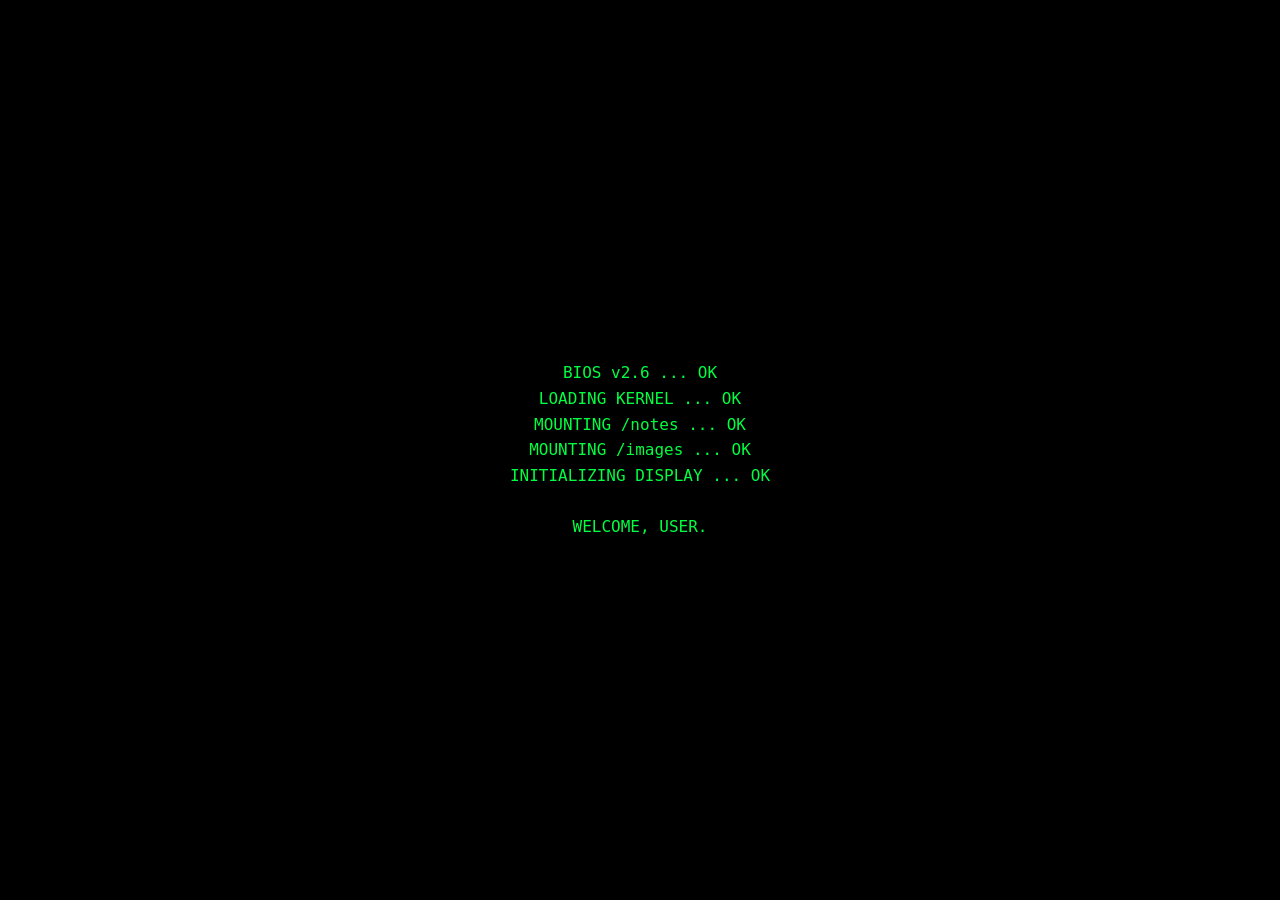
==== index.html @ 82d86c3d "Initial commit" ====
<!DOCTYPE html>
<html lang="en">
<head>
<meta charset="UTF-8">
<meta name="viewport" content="width=device-width, initial-scale=1.0">
<title>index :: TERMINAL://NOTES</title>
<link rel="stylesheet" href="/style.css">
</head>
<body>
<div id="boot-screen"><div class="boot-line" style="animation-delay:0.00s">BIOS v2.6 ... OK</div>
<div class="boot-line" style="animation-delay:0.12s">LOADING KERNEL ... OK</div>
<div class="boot-line" style="animation-delay:0.24s">MOUNTING /notes ... OK</div>
<div class="boot-line" style="animation-delay:0.36s">MOUNTING /images ... OK</div>
<div class="boot-line" style="animation-delay:0.48s">INITIALIZING DISPLAY ... OK</div>
<div class="boot-line" style="animation-delay:0.60s">&nbsp;</div>
<div class="boot-line" style="animation-delay:0.72s">WELCOME, USER.</div>
</div>
<div class="crt-overlay"></div>
<div class="grain-overlay"></div>
<div class="wrap">
  <nav class="sidebar" id="sidebar">
    <div class="site-title">TERMINAL://NOTES</div>
    <div class="site-subtitle">personal knowledge base // est. 2026</div>
    <button class="menu-toggle" id="menu-toggle">[ menu ]</button>
    <div class="tree">
      <ul class="tree-files"><li class="active"><a href="/index.html">index</a></li></ul>
      <ul class="tree-files">
<li class=""><a href="/notes/welcome.html">Welcome to the Terminal</a></li>
</ul>
<div class="tree-dir">articles</div>
<ul class="tree-files">
<li class=""><a href="/notes/articles/example-article.html">Example Article</a></li>
</ul>

    </div>
  </nav>
  <main>
    <div class="crumbs">home</div>
    <article><pre class="ascii-banner">
 _____                   _             _
|_   _|__ _ __ _ __ ___ (_)_ __   __ _| |
  | |/ _ \ '__| '_ ` _ \| | '_ \ / _` | |
  | |  __/ |  | | | | | | | | | | (_| | |
  |_|\___|_|  |_| |_| |_|_|_| |_|\__,_|_|
        :: N O T E S   T E R M I N A L ::
</pre><h1>Index</h1>
<ul class="index-list">
<li><a href="/notes/welcome.html">Welcome to the Terminal</a></li>
</ul>
<h2>articles</h2>
<ul class="index-list">
<li><a href="/notes/articles/example-article.html">Example Article</a></li>
</ul>
</article>
    <footer>generated 2026-08-11 23:59 :: terminal notes v2.0</footer>
  </main>
</div>
<script>

(function() {
  var el = document.getElementById('boot-screen');
  if (!el) return;
  if (localStorage.getItem('bbs_booted')) {
    el.classList.add('hidden');
    return;
  }
  localStorage.setItem('bbs_booted', '1');
  setTimeout(function() {
    el.classList.add('fade-out');
    setTimeout(function() { el.classList.add('hidden'); }, 450);
  }, 1600);
})();

var t = document.getElementById('menu-toggle');
if (t) t.addEventListener('click', function() {
  document.getElementById('sidebar').classList.toggle('open');
});
</script>
</body>
</html>
---- style.css ----
:root {
  --bg: #000000;
  --bg-alt: #0a0a0a;
  --text: #c8c8c8;
  --heading: #00ff41;
  --bold: #ffb000;
  --italic: #00e5ff;
  --code: #ff2079;
  --link: #00ff41;
  --link-visited: #ff9d00;
  --border: #1f3d1f;
  --muted: #5a5a5a;
}

* { box-sizing: border-box; }

html, body {
  margin: 0;
  padding: 0;
  background: var(--bg);
  color: var(--text);
  font-family: "Courier New", Consolas, Menlo, monospace;
  line-height: 1.6;
  font-size: 16px;
}


.grain-overlay {
  pointer-events: none;
  position: fixed;
  inset: 0;
  z-index: 9998;
  opacity: 0.035;
  background-image: url("data:image/svg+xml,%3Csvg xmlns='http://www.w3.org/2000/svg' width='100' height='100'%3E%3Cfilter id='n'%3E%3CfeTurbulence type='fractalNoise' baseFrequency='0.85' numOctaves='2'/%3E%3C/filter%3E%3Crect width='100%25' height='100%25' filter='url(%23n)'/%3E%3C/svg%3E");
  background-repeat: repeat;
}


.crt-overlay {
  pointer-events: none;
  position: fixed;
  inset: 0;
  z-index: 9999;
  background: repeating-linear-gradient(
    to bottom,
    rgba(255,255,255,0.025) 0px,
    rgba(255,255,255,0.025) 1px,
    transparent 1px,
    transparent 3px
  );
}


/* ---- Boot screen (first visit only, see boot.js) ---- */
#boot-screen {
  position: fixed;
  inset: 0;
  background: #000;
  color: var(--heading);
  z-index: 10000;
  display: flex;
  align-items: center;
  justify-content: center;
  flex-direction: column;
  font-family: monospace;
  white-space: pre;
  text-align: center;
}
#boot-screen.hidden { display: none; }
#boot-screen .boot-line {
  opacity: 0;
  animation: boot-line-in 0.2s steps(1) forwards;
}
@keyframes boot-line-in { to { opacity: 1; } }
#boot-screen.fade-out {
  animation: boot-fade 0.4s ease-out forwards;
}
@keyframes boot-fade { to { opacity: 0; visibility: hidden; } }

/* ---- Layout ---- */
.wrap {
  display: flex;
  min-height: 100vh;
  max-width: 1200px;
  margin: 0 auto;
}

nav.sidebar {
  width: 260px;
  flex-shrink: 0;
  border-right: 1px solid var(--border);
  padding: 20px 16px;
  background: var(--bg-alt);
}

nav.sidebar .site-title {
  color: var(--heading);
  font-weight: bold;
  font-size: 1.1em;
  text-shadow: 0 0 6px var(--heading);
  margin-bottom: 2px;
}

nav.sidebar .site-subtitle {
  color: var(--muted);
  font-size: 0.75em;
  margin-bottom: 20px;
  border-bottom: 1px dashed var(--border);
  padding-bottom: 14px;
}

nav.sidebar a { color: var(--link); text-decoration: none; }
nav.sidebar a:hover { text-decoration: underline; text-shadow: 0 0 5px var(--link); }

.tree-dir {
  margin: 10px 0 4px 0;
  color: var(--bold);
  font-size: 0.8em;
  text-transform: uppercase;
  letter-spacing: 1px;
}
.tree-dir::before { content: "▸ "; }

.tree-files { list-style: none; padding-left: 12px; margin: 0 0 8px 0; }
.tree-files li { margin: 3px 0; font-size: 0.9em; }
.tree-files li::before { content: "· "; color: var(--muted); }
.tree-files li.active a { color: var(--bold); text-shadow: 0 0 6px var(--bold); }

main { flex: 1; padding: 30px 40px; min-width: 0; }

.crumbs { color: var(--muted); font-size: 0.8em; margin-bottom: 20px; }
.crumbs a { color: var(--muted); }

article h1, article h2, article h3, article h4 {
  color: var(--heading);
  text-shadow: 0 0 5px rgba(0,255,65,0.2);
  border-bottom: 1px solid var(--border);
  padding-bottom: 6px;
}
article strong { color: var(--bold); }
article em { color: var(--italic); }
article code {
  color: var(--code);
  background: var(--bg-alt);
  padding: 2px 5px;
  border-radius: 2px;
  border: 1px solid var(--border);
  font-size: 0.9em;
}
article pre {
  background: var(--bg-alt);
  border: 1px solid var(--border);
  padding: 14px;
  overflow-x: auto;
  border-radius: 3px;
}
article pre code { border: none; background: none; padding: 0; }
article a { color: var(--link); }
article a:visited { color: var(--link-visited); }
article blockquote {
  border-left: 3px solid var(--heading);
  margin: 16px 0;
  padding: 4px 16px;
  color: var(--muted);
  background: var(--bg-alt);
}
article img {
  max-width: 100%;
  height: auto;
  border: 1px solid var(--border);
  display: block;
  margin: 16px 0;
}
article table { border-collapse: collapse; width: 100%; margin: 16px 0; }
article th, article td { border: 1px solid var(--border); padding: 6px 10px; text-align: left; }
article th { color: var(--heading); }

hr { border: none; border-top: 1px dashed var(--border); margin: 24px 0; }

.ascii-banner {
  color: var(--heading);
  font-size: 10px;
  line-height: 1.1;
  white-space: pre;
  text-shadow: 0 0 4px var(--heading);
  margin-bottom: 16px;
  overflow-x: auto;
}

.index-list { list-style: none; padding: 0; }
.index-list h2 { color: var(--heading); margin-top: 28px; }
.index-list li { margin: 6px 0; }

footer {
  margin-top: 60px;
  padding-top: 14px;
  border-top: 1px dashed var(--border);
  color: var(--muted);
  font-size: 0.75em;
}

.menu-toggle { display: none; }

@media (max-width: 800px) {
  .wrap { flex-direction: column; }
  nav.sidebar { width: 100%; border-right: none; border-bottom: 1px solid var(--border); }
  main { padding: 20px; }
  .ascii-banner { font-size: 7px; }
  nav.sidebar .tree { display: none; }
  nav.sidebar.open .tree { display: block; }
  .menu-toggle {
    display: inline-block;
    margin-top: 10px;
    background: var(--bg);
    border: 1px solid var(--border);
    color: var(--heading);
    padding: 6px 10px;
    cursor: pointer;
    font-family: inherit;
  }
}
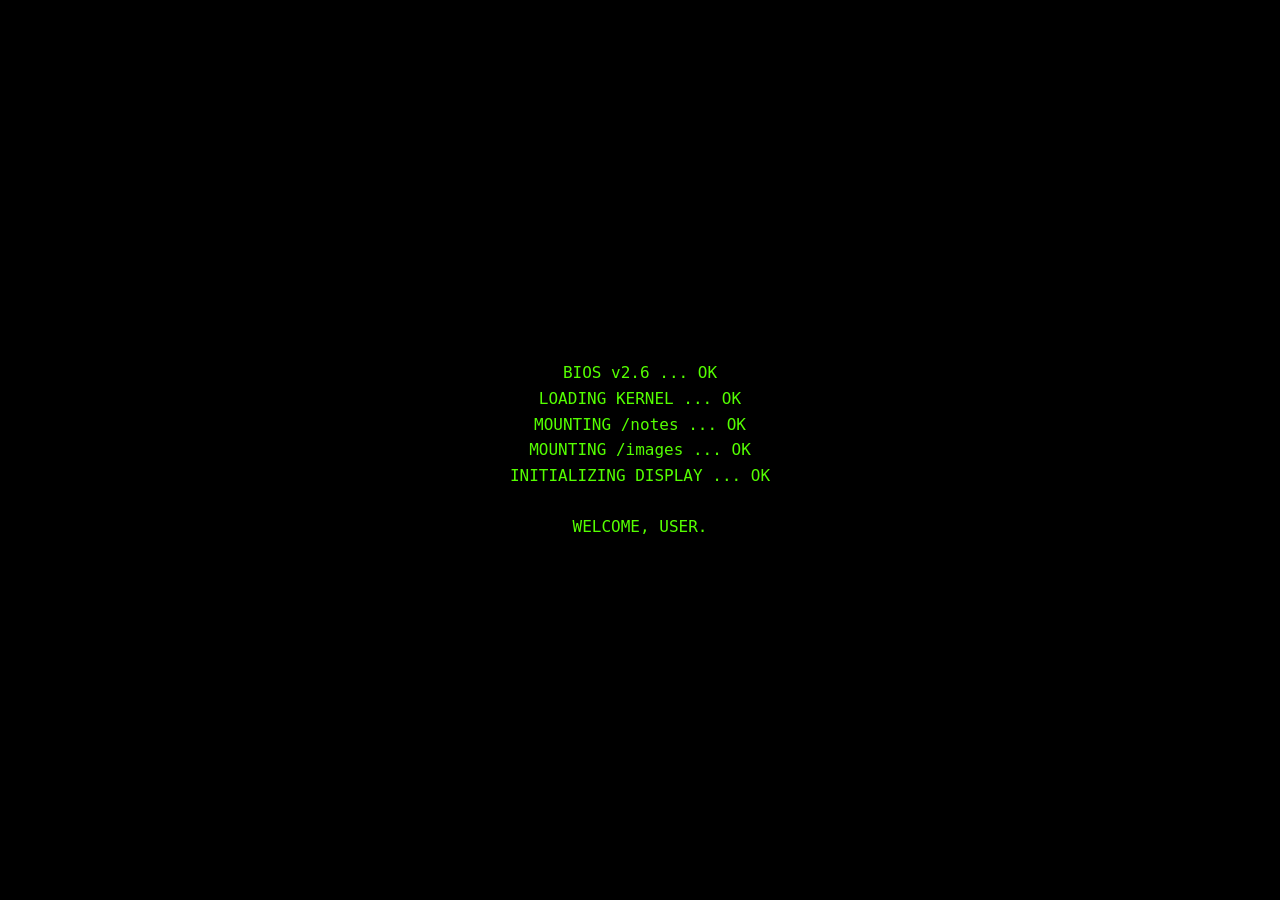
==== commit 0af49c58: "Rebuild after config change" ====
--- a/index.html
+++ b/index.html
@@ -3,7 +3,7 @@
 <head>
 <meta charset="UTF-8">
 <meta name="viewport" content="width=device-width, initial-scale=1.0">
-<title>index :: TERMINAL://NOTES</title>
+<title>index :: TERMINAL://SCRAPYARD</title>
 <link rel="stylesheet" href="/style.css">
 </head>
 <body>
@@ -19,7 +19,7 @@
 <div class="grain-overlay"></div>
 <div class="wrap">
   <nav class="sidebar" id="sidebar">
-    <div class="site-title">TERMINAL://NOTES</div>
+    <div class="site-title">TERMINAL://SCRAPYARD</div>
     <div class="site-subtitle">personal knowledge base // est. 2026</div>
     <button class="menu-toggle" id="menu-toggle">[ menu ]</button>
     <div class="tree">
@@ -52,7 +52,7 @@
 <li><a href="/notes/articles/example-article.html">Example Article</a></li>
 </ul>
 </article>
-    <footer>generated 2026-08-11 23:59 :: terminal notes v2.0</footer>
+    <footer>generated 2026-08-12 00:24 :: terminal notes v2.0</footer>
   </main>
 </div>
 <script>
--- a/style.css
+++ b/style.css
@@ -2,11 +2,11 @@
 :root {
   --bg: #000000;
   --bg-alt: #0a0a0a;
-  --text: #c8c8c8;
-  --heading: #00ff41;
-  --bold: #ffb000;
-  --italic: #00e5ff;
-  --code: #ff2079;
+  --text: #1DCEB4;
+  --heading: #55FF00;
+  --bold: #fcf807;
+  --italic: #FF3D9A;
+  --code: #55FF00;
   --link: #00ff41;
   --link-visited: #ff9d00;
   --border: #1f3d1f;
@@ -36,20 +36,6 @@
   background-repeat: repeat;
 }
 
-
-.crt-overlay {
-  pointer-events: none;
-  position: fixed;
-  inset: 0;
-  z-index: 9999;
-  background: repeating-linear-gradient(
-    to bottom,
-    rgba(255,255,255,0.025) 0px,
-    rgba(255,255,255,0.025) 1px,
-    transparent 1px,
-    transparent 3px
-  );
-}
 
 
 /* ---- Boot screen (first visit only, see boot.js) ---- */
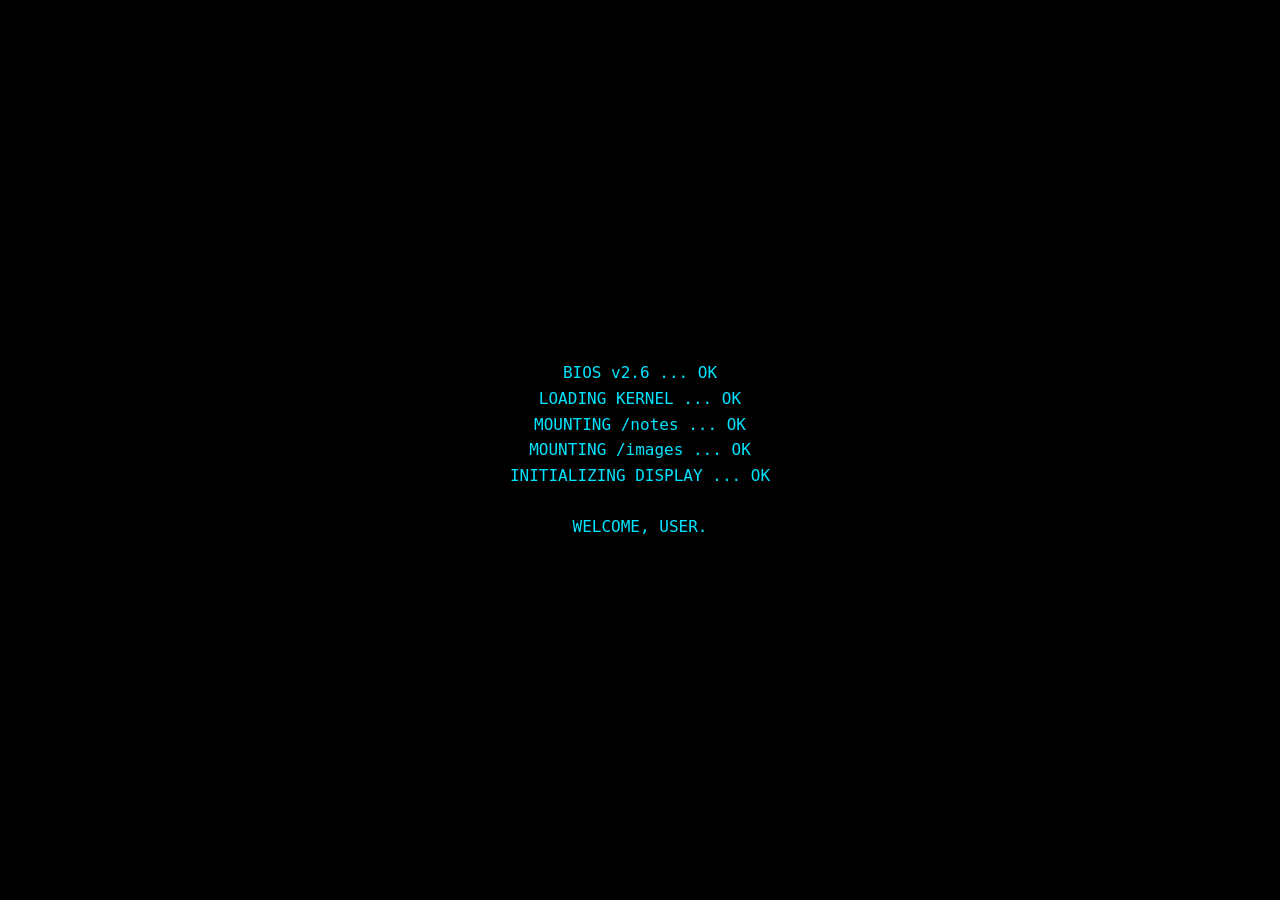
==== commit d8b19ec4: "Tron-style palette + CSS cache busting" ====
--- a/index.html
+++ b/index.html
@@ -52,7 +52,7 @@
 <li><a href="/notes/articles/example-article.html">Example Article</a></li>
 </ul>
 </article>
-    <footer>generated 2026-08-12 00:24 :: terminal notes v2.0</footer>
+    <footer>generated 2026-08-12 00:30 :: terminal notes v2.0</footer>
   </main>
 </div>
 <script>
--- a/style.css
+++ b/style.css
@@ -1,16 +1,16 @@
 
 :root {
   --bg: #000000;
-  --bg-alt: #0a0a0a;
-  --text: #1DCEB4;
-  --heading: #55FF00;
-  --bold: #fcf807;
-  --italic: #FF3D9A;
-  --code: #55FF00;
-  --link: #00ff41;
+  --bg-alt: #050b0d;
+  --text: #8fd8e8;
+  --heading: #00e5ff;
+  --bold: #ff9d00;
+  --italic: #4fc3f7;
+  --code: #00e5ff;
+  --link: #00e5ff;
   --link-visited: #ff9d00;
-  --border: #1f3d1f;
-  --muted: #5a5a5a;
+  --border: #0d3b45;
+  --muted: #3d5a63;
 }
 
 * { box-sizing: border-box; }
